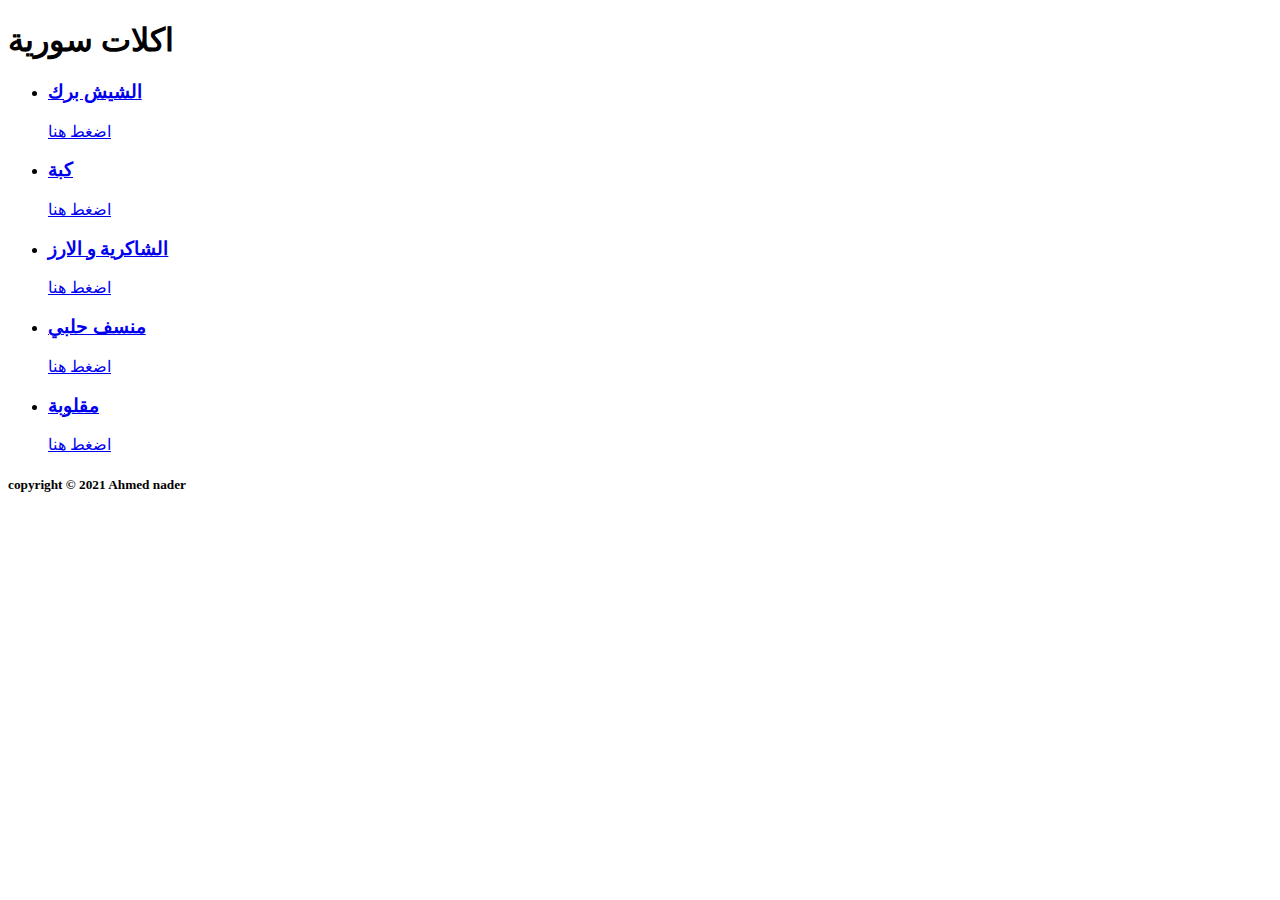
==== index2.html @ 76119d01 "Add files via upload" ====
<!DOCTYPE html>
<html lang="en" dir="ltr">
  <head>
    <meta charset="utf-8">
    <title>سوري</title>
    <link href="https://cdn.jsdelivr.net/npm/bootstrap@5.0.0-beta3/dist/css/bootstrap.min.css" rel="stylesheet" integrity="sha384-eOJMYsd53ii+scO/bJGFsiCZc+5NDVN2yr8+0RDqr0Ql0h+rP48ckxlpbzKgwra6" crossorigin="anonymous">
    <meta name="viewport" content="width=device-width, initial-scale=1.0">
    <link rel="stylesheet" href="styles2.css">
  </head>
  <body>
    <div id="container">
        <h1 class="h-1">اكلات سورية</h1>
    </div>


   <div class="section">
     <ul class="grid">
       <li class="li-2">
         <div class="box img-1">
                <a class="a-2" href="#">
                  <h3 class="h-3">الشيش برك</h3>
                  <p class="p-2">اضغط هنا</p>
                </a>
         </div>
       </li>

       <li class="li-2">
         <div class="box img-2">
                <a class="a-2" href="#">
                  <h3 class="h-3">كبة</h3>
                  <p class="p-2">اضغط هنا</p>
                </a>
         </div>
       </li>

       <li class="li-2">
         <div class="box img-3">
                <a class="a-2" href="#">
                  <h3 class="h-3">الشاكرية و الارز</h3>
                  <p class="p-2">اضغط هنا</p>
                </a>
         </div>
       </li>

       <li class="li-2">
         <div class="box img-4">
                <a class="a-2" href="#">
                  <h3 class="h-3">منسف حلبي</h3>
                  <p class="p-2">اضغط هنا</p>
                </a>
         </div>
       </li>

       <li class="li-2">
         <div class="box img-5">
                <a class="a-2" href="#">
                  <h3 class="h-3">مقلوبة</h3>
                  <p class="p-2">اضغط هنا</p>
                </a>
         </div>
       </li>
     </ul>
   </div>

    <footer class="f">
      <h5 class="h-6">copyright © 2021 Ahmed nader</h5>
    </footer>
  </body>
</html>
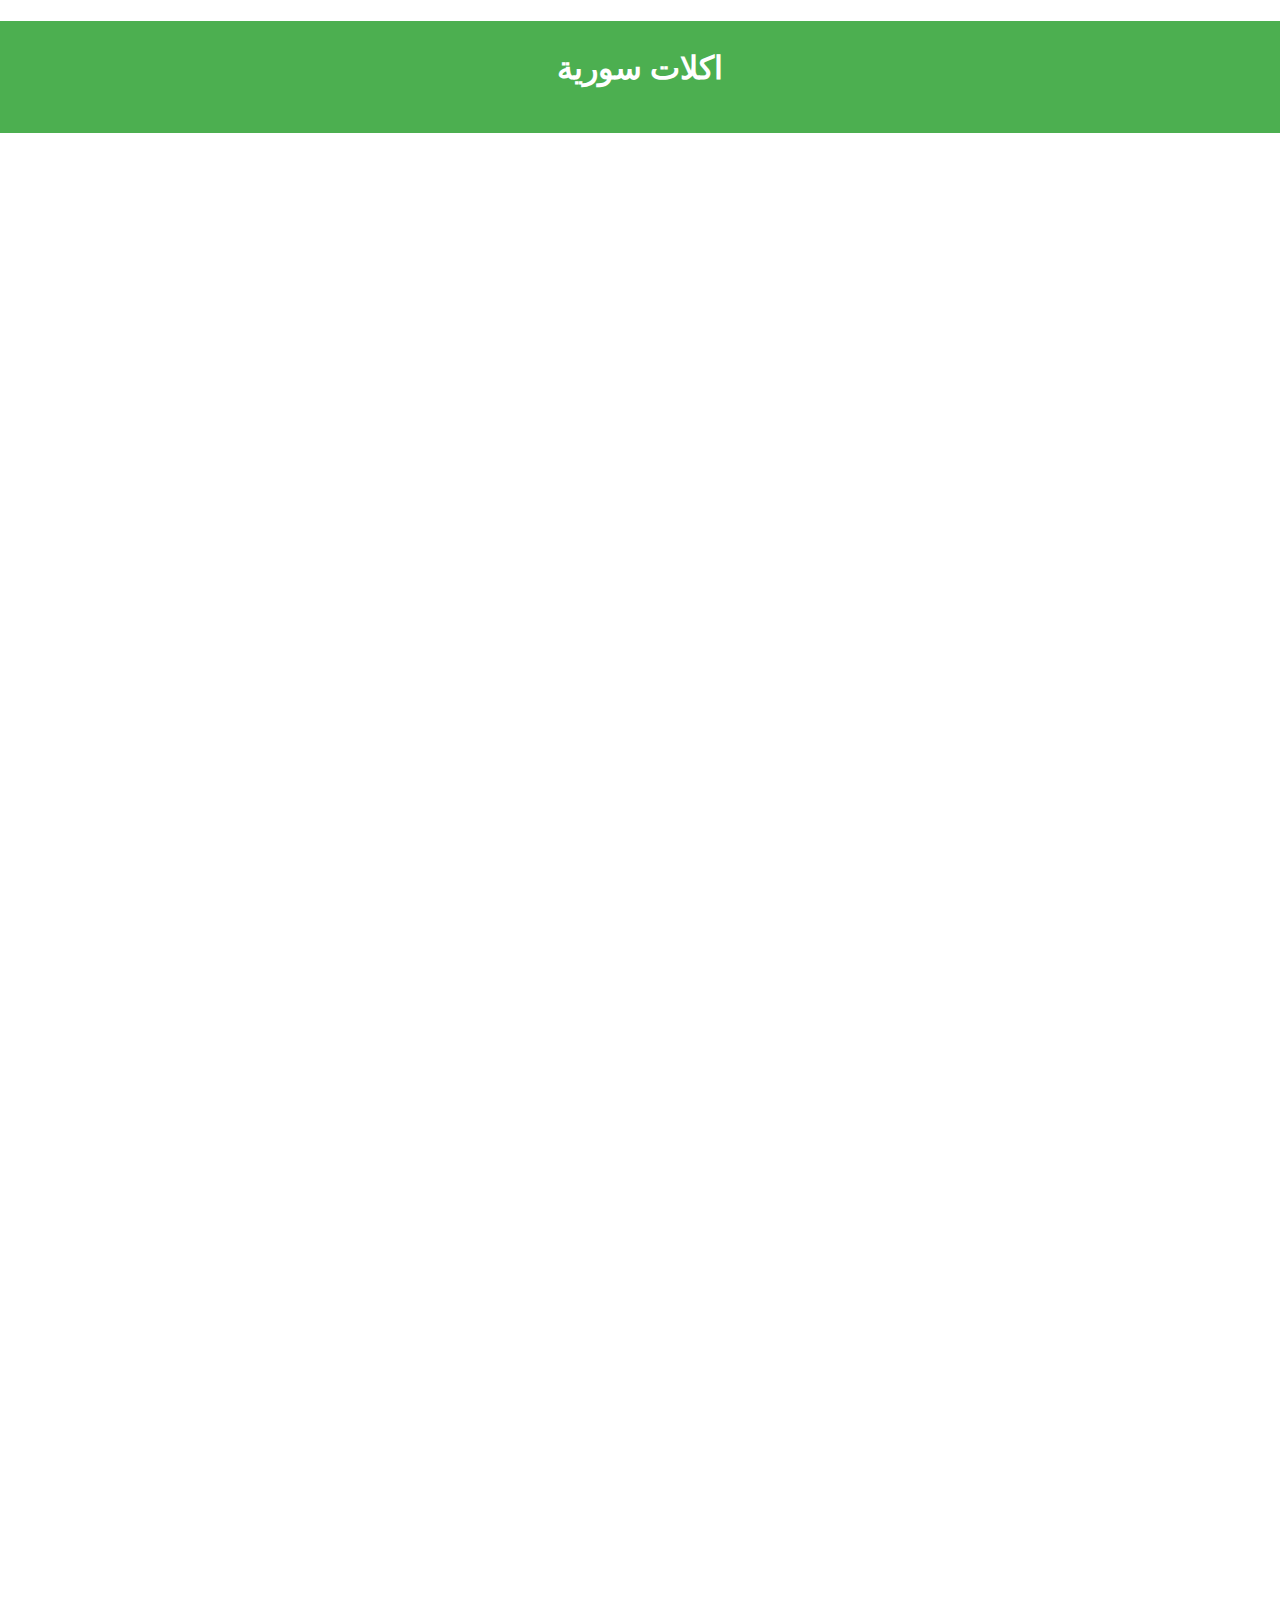
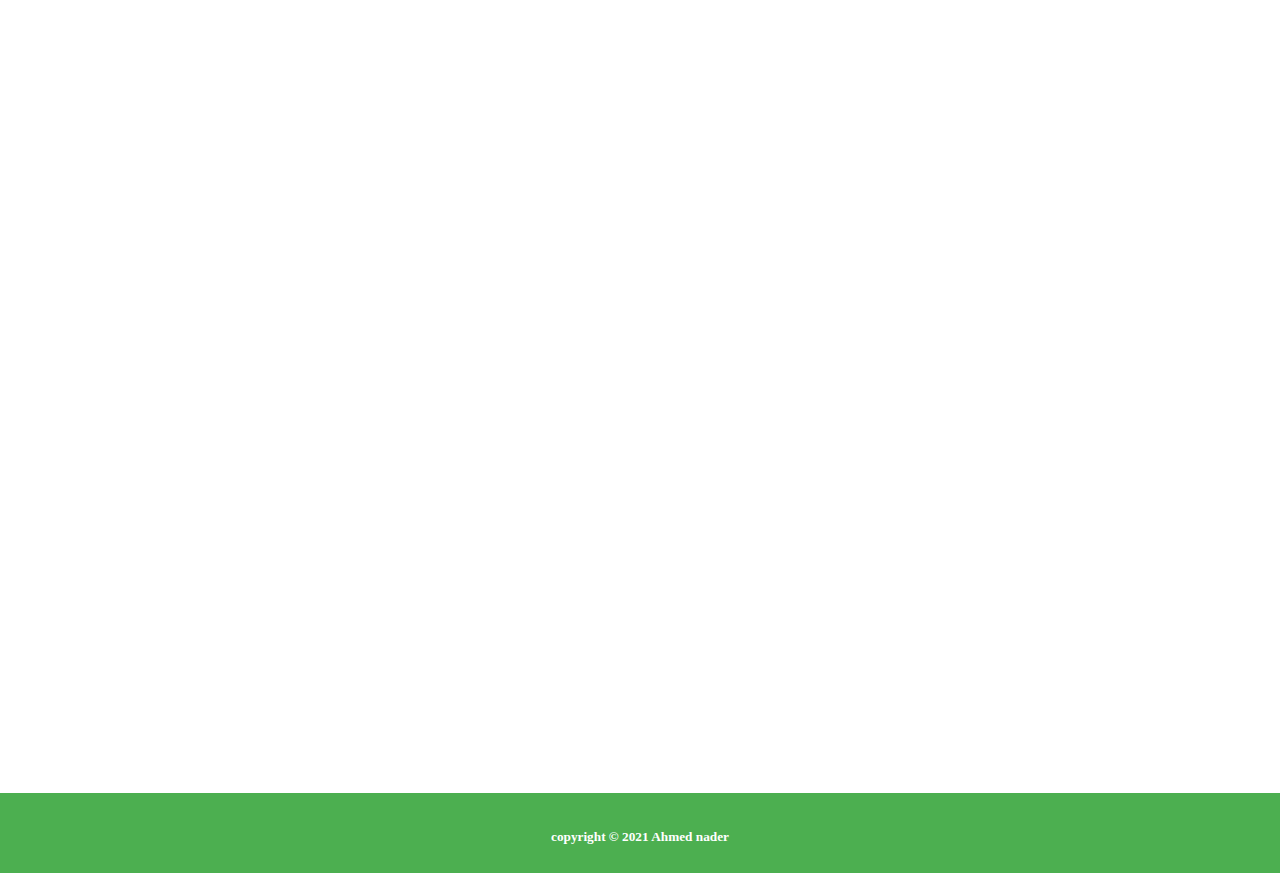
==== commit 4a6b2099: "Add files via upload" ====
--- a/index2.html
+++ b/index2.html
@@ -1,15 +1,16 @@
 <!DOCTYPE html>
-<html lang="en" dir="ltr">
+<html class="html" lang="en" dir="ltr">
   <head>
     <meta charset="utf-8">
     <title>سوري</title>
     <link href="https://cdn.jsdelivr.net/npm/bootstrap@5.0.0-beta3/dist/css/bootstrap.min.css" rel="stylesheet" integrity="sha384-eOJMYsd53ii+scO/bJGFsiCZc+5NDVN2yr8+0RDqr0Ql0h+rP48ckxlpbzKgwra6" crossorigin="anonymous">
     <meta name="viewport" content="width=device-width, initial-scale=1.0">
+    <link rel="stylesheet" href="styles.css">
     <link rel="stylesheet" href="styles2.css">
   </head>
   <body>
-    <div id="container">
-        <h1 class="h-1">اكلات سورية</h1>
+    <div id="container1">
+        <h1 class="h-11">اكلات سورية</h1>
     </div>
 
 
--- a/styles.css
+++ b/styles.css
@@ -0,0 +1,231 @@
+body {
+  margin: 0px;
+  padding: 0px;
+}
+
+.f {
+  text-align: center;
+  height: 5rem;
+  background-color: #4CAF50;
+  color: white;
+  position: relative;
+  top: 80rem;
+}
+
+.h-6 {
+  position: relative;
+  top: 45%;
+}
+
+/* Style the navigation menu */
+.topnav {
+  overflow: hidden;
+  background-color: #333;
+  position: relative;
+}
+
+/* Hide the links inside the navigation menu (except for logo/home) */
+.topnav #myLinks {
+  display: none;
+}
+
+/* Style navigation menu links */
+.topnav a {
+  color: white;
+  padding: 14px 16px;
+  text-decoration: none;
+  font-size: 17px;
+  display: block;
+}
+
+/* Style the hamburger menu */
+.topnav a.icon {
+  background: #4CAF50;
+  display: block;
+  position: absolute;
+  top: 0;
+  right: 0;
+}
+
+/* Add a grey background color on mouse-over */
+.topnav a:hover {
+  background-color: #4CAF50;
+  color: white;
+}
+
+/* Style the active link (or home/logo) */
+.active {
+  background-color: #4CAF50;
+  color: white;
+}
+
+#container {
+  position: relative;
+  width: 100%;
+  height: 40rem;
+  background-image: url("food.jpg");
+  padding: 0px;
+}
+
+.h-1 {
+  text-align: right;
+  position: relative;
+  top: 10%;
+  right: 2%;
+  color: white;
+  font-size: 3rem;
+  margin: 0;
+  padding: 0;
+}
+
+
+.p-1 {
+  text-align: right;
+  position: relative;
+  top: 20%;
+  right: 2%;
+  color: white;
+  font-size: 1.6rem;
+  margin: 0;
+  padding: 0;
+}
+
+.section {
+  max-width: 960px;
+  margin: 0 auto;
+  padding: 6% 2%;
+}
+
+.grid {
+  position: relative;
+  top: 350px;
+  margin: 20px 0 0 0;
+  padding: 0;
+  list-style: none;
+  display: block;
+  text-align: center;
+  width: 100%;
+}
+
+.grid:after {
+  clear: both;
+}
+
+.grid:after, .box:before {
+  content: "";
+  display: table;
+}
+
+.grid .li-2 {
+  width: 328px;
+  height: 328px;
+  display: inline-block;
+  margin: 20px;
+}
+
+.box {
+  width: 100%;
+  height: 100%;
+  position: relative;
+  cursor: pointer;
+  border-radius: 10px;
+  -webkit-transition: 0.3s ease-in-out, -webkit-transform 0.3s ease-in-out;
+  -moz-transition: 0.3s ease-in-out, -moz-transform 0.3s ease-in-out;
+  transition: 0.3s ease-in-out, transform 0.3s ease-in-out;
+}
+
+.box:hover {
+   transform: scale(1.05);
+}
+
+.img-1 {
+  background-image: url("img-1.jpg");
+}
+
+.img-2 {
+  background-image: url("img-2.jpg");
+}
+
+.img-3 {
+  background-image: url("img-3.jpg");
+}
+
+.img-4 {
+  background-image: url("img-4.png");
+}
+
+.img-5 {
+  background-image: url("img-5.jpg");
+}
+
+.h-3 {
+  font-weight: 400;
+  color: white;
+  font-size: 42px;
+  margin: 0 30px;
+  padding: 100px 0 0 0;
+  line-height: 1.5;
+}
+
+.p-2 {
+  color: white;
+  font-size: 20px;
+}
+
+.a-2 {
+  text-decoration: none;
+}
+
+.html {
+  animation: transitionIn 0.75s;
+}
+
+@keyframes transitionIn {
+  from {
+    opacity: 0;
+    transform: rotateX(-10deg);
+  }
+
+  to {
+    opacity: 1;
+    transform: rotateX(0);
+  }
+}
+
+
+@media screen and (max-width: 769px) {
+    body {
+      text-align: center;
+    }
+
+
+   .grid {
+     position: relative;
+     top: 400px;
+   }
+
+  .h-1 {
+    text-align: center;
+    position: relative;
+    top: 10%;
+    color: white;
+    font-size: 3rem;
+    margin: 0;
+    padding: 0;
+  }
+
+  .p-1 {
+    text-align: center;
+    position: relative;
+    top: 20%;
+    color: white;
+    font-size: 1.6rem;
+    margin: 0;
+    padding: 0;
+  }
+
+  .f {
+    position: relative;
+    top: 120rem;
+  }
+}
--- a/styles2.css
+++ b/styles2.css
@@ -0,0 +1,177 @@
+body {
+  text-align: center;
+}
+
+#container1 {
+  height: 7rem;
+  background-color: #4CAF50;
+  color: white;
+}
+
+.h-11 {
+  position: relative;
+  top: 25%;
+}
+
+.f {
+  height: 5rem;
+  background-color: #4CAF50;
+  color: white;
+  position: relative;
+  top: 60rem;
+}
+
+.h-6 {
+  position: relative;
+  top: 45%;
+}
+
+
+.section {
+  max-width: 960px;
+  margin: 0 auto;
+  padding: 6% 2%;
+}
+
+.grid {
+  position: relative;
+  top: 350px;
+  margin: 20px 0 0 0;
+  padding: 0;
+  list-style: none;
+  display: block;
+  text-align: center;
+  width: 100%;
+}
+
+.grid:after {
+  clear: both;
+}
+
+.grid:after, .box:before {
+  content: "";
+  display: table;
+}
+
+.grid .li-2 {
+  width: 328px;
+  height: 328px;
+  display: inline-block;
+  margin: 20px;
+}
+
+.box {
+  width: 100%;
+  height: 100%;
+  position: relative;
+  cursor: pointer;
+  border-radius: 10px;
+  -webkit-transition: 0.3s ease-in-out, -webkit-transform 0.3s ease-in-out;
+  -moz-transition: 0.3s ease-in-out, -moz-transform 0.3s ease-in-out;
+  transition: 0.3s ease-in-out, transform 0.3s ease-in-out;
+}
+
+.img-1 {
+  background-image: url("imgsh.jpg");
+  width: 180%;
+  position: relative;
+  bottom: 100%;
+  left: 20%;
+}
+
+.img-2 {
+  background-image: url("imgk.jpg");
+  width: 180%;
+  position: relative;
+  right: 93%;
+  top: 20%;
+}
+
+.img-3 {
+  background-image: url("imgsh2.jpg");
+  width: 180%;
+  position: relative;
+  left: 20%;
+  top: 25%;
+}
+
+.img-4 {
+  background-image: url("imgm3.jpg");
+  width: 180%;
+  position: relative;
+  top: 150%;
+  right: 93%;
+}
+
+.img-5 {
+  background-image: url("imgm4.jpg");
+  width: 180%;
+  position: relative;
+  top: 170%;
+  right: 36%;
+}
+
+.box:hover {
+   transform: scale(1.05);
+}
+
+
+.h-3 {
+  font-weight: 400;
+  color: white;
+  font-size: 42px;
+  margin: 0 30px;
+  padding: 100px 0 0 0;
+  line-height: 1.5;
+}
+
+.p-2 {
+  color: white;
+  font-size: 20px;
+}
+
+.a-2 {
+  text-decoration: none;
+}
+
+
+@media screen and (max-width: 769px) {
+  .img-1 {
+    width: 100%;
+    position: relative;
+    left: 0;
+  }
+
+  .img-2 {
+    width: 100%;
+    position: relative;
+    right: 0;
+    top: -80%;
+  }
+
+  .img-3 {
+    width: 100%;
+    position: relative;
+    left: 0;
+    top: -60%;
+  }
+
+  .img-4 {
+    width: 100%;
+    position: relative;
+    right: 0;
+    top: -40%;
+  }
+
+  .img-5 {
+    width: 100%;
+    position: relative;
+    right: 0;
+    top: -20%;
+  }
+
+  .f {
+    position: relative;
+    top: 25rem;
+  }
+}
